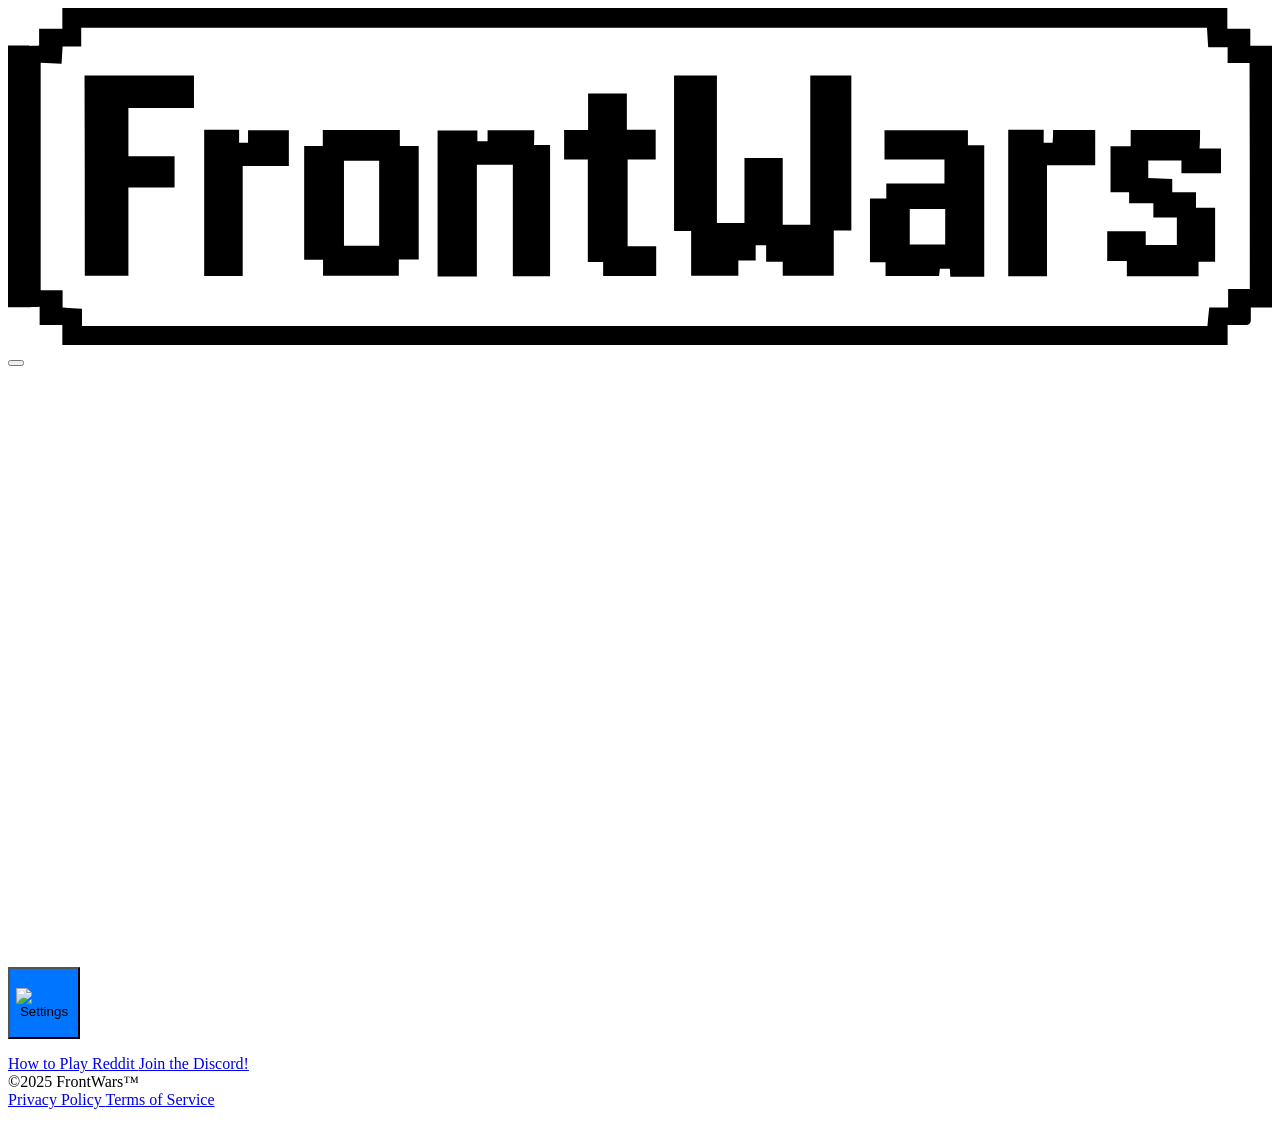
==== src/client/index.html @ ddb1c9b5 "hide left ad and refresh ads" ====
<!doctype html>
<html lang="en" class="h-full">
  <head>
    <meta charset="UTF-8" />
    <meta
      name="viewport"
      content="width=device-width, initial-scale=1.0, user-scalable=no"
    />
    <title>FrontWars</title>
    <link rel="manifest" href="../../resources/manifest.json" />
    <link
      rel="icon"
      type="image/x-icon"
      href="../../resources/images/Favicon.svg"
    />

    <!-- SEO -->
    <link rel="canonical" href="https://frontwars.io/" />
    <meta
      name="description"
      content="Conquer the world in this multiplayer battle royale! Expand your nation, eliminate opponents, and dominate the map in this fast-paced IO game."
    />

    <!-- Open Graph -->
    <meta property="og:url" content="https://frontwars.io/" />
    <meta property="og:title" content="FrontWars - Battle Royale" />
    <meta
      property="og:description"
      content="Conquer the world in this multiplayer battle royale! Expand your nation, eliminate opponents, and dominate the map in this fast-paced IO game."
    />
    <meta
      property="og:image"
      content="https://frontwars.io/resources/images/GameplayScreenshot.png"
    />
    <meta property="og:type" content="game" />

    <!-- Critical CSS to prevent FOUC -->
    <style>
      .preload * {
        -webkit-transition: none !important;
        -moz-transition: none !important;
        -ms-transition: none !important;
        -o-transition: none !important;
        transition: none !important;
      }

      html {
        visibility: visible;
        opacity: 1;
      }

      html.preload {
        visibility: hidden;
        opacity: 0;
      }

      /* Prevent vertical scrolling on main page */
      html,
      body {
        overflow: hidden;
      }

      main {
        height: 100%;
      }

      .bg-image {
        content: "";
        background-image: url("/images/EuropeBackground.webp");
        background-position: center;
        background-attachment: fixed;
        background-size: cover;
        position: fixed;
        top: 0;
        left: 0;
        width: 100%;
        height: 100%;
        filter: blur(4px);
        z-index: -1;
      }

      .dark .bg-image {
        filter: blur(4px) brightness(0.4) saturate(0.3) contrast(1.2);
      }

      /* display:none if child has class parent-hidden since we can't use shadow DOM in Lit due to Tailwind */
      .component-hideable:has(> .parent-hidden) {
        display: none;
      }

      /* Hide side banners on small screens */
      @media (max-width: 928px) {
        #cg-banner-left,
        #cg-banner-right {
          display: none !important;
        }
      }

      /* Scale container based on screen height */
      .scale-container {
        transform-origin: top;
        transition: transform 0.3s ease-in-out;
      }
    </style>

    <!-- Immediate execution to prevent FOUC -->
    <script>
      document.documentElement.className = "preload";
    </script>

    <!-- Playwire ads -->
    <script>
      window.ramp = window.ramp || {};
      window.ramp.que = window.ramp.que || [];
      window.ramp.passiveMode = true;
    </script>

    <!-- Analytics -->
    <script
      async
      src="https://www.googletagmanager.com/gtag/js?id=AW-16702609763"
    ></script>
    <script>
      window.dataLayer = window.dataLayer || [];

      function gtag() {
        dataLayer.push(arguments);
      }

      gtag("js", new Date());
      gtag("config", "AW-16702609763");
    </script>
    <!-- Google tag (gtag.js) -->
    <script
      async
      src="https://www.googletagmanager.com/gtag/js?id=G-WQGQQ8RDN4"
    ></script>
    <script>
      window.dataLayer = window.dataLayer || [];
      function gtag() {
        dataLayer.push(arguments);
      }
      gtag("js", new Date());

      gtag("config", "G-WQGQQ8RDN4");
    </script>
  </head>

  <body
    class="h-full select-none font-sans min-h-screen bg-opacity-0 bg-cover bg-center bg-fixed transition-opacity duration-300 ease-in-out flex flex-col"
  >
    <div class="bg-image"></div>

    <gutter-ad-modal></gutter-ad-modal>

    <!-- Main container with responsive padding -->
    <main class="flex justify-center flex-grow">
      <div
        class="scale-container w-full flex justify-center items-center gap-4"
      >
        <!-- CrazyGames banners: left and right integrated in layout -->
        <!-- <div
          id="cg-banner-left"
          class="ad"
          style="width: 300px; height: 600px"
        ></div> -->
        <div class="container">
          <header class="l-header">
            <div class="l-header__content">
              <svg
                version="1.1"
                id="Layer_1"
                xmlns="http://www.w3.org/2000/svg"
                xmlns:xlink="http://www.w3.org/1999/xlink"
                viewBox="0 0 495.5 132.2"
                xml:space="preserve"
                fill="currentColor"
                class="l-header__logo"
              >
                <defs>
                  <linearGradient
                    id="logo-gradient"
                    x1="0%"
                    y1="0%"
                    x2="100%"
                    y2="0%"
                  >
                    <stop offset="0%" style="stop-color: #2563eb" />
                    <stop offset="100%" style="stop-color: #3b82f6" />
                  </linearGradient>
                </defs>

                <g>
                  <path
                    d="M314.5,85c-3.7,0-7.2,0-10.8,0c0-8.8,0-17.4,0-26.2c-5.1,0-9.9,0-15,0c0,8.6,0,17,0,25.5c-3.7,0-7.1,0-10.8,0
                    c0-19.3,0-38.5,0-57.8c-5.8,0-11.3,0-16.8,0c0,20.3,0,40.5,0,60.9c2.2,0,4.3,0,6.7,0c0,6,0,11.8,0,17.6c6.3,0,12.3,0,18.5,0
                    c0-2,0-3.9,0-6c2.3,0,4.5,0,6.8,0c0-2.1,0-4.1,0-6c1.4,0,2.6,0,4.1,0c0,2.2,0,4.3,0,6.5c2.2,0,4.3,0,6.5,0c0,1.9,0,3.7,0,5.5
                    c6.8,0,13.3,0,20,0c0-6,0-11.8,0-17.8c2.4,0,4.6,0,6.9,0c0-20.4,0-40.6,0-60.7c-5.4,0-10.7,0-16.1,0
                    C314.5,46.1,314.5,65.6,314.5,85z"
                  />
                  <path
                    d="M376.3,47.9c-11,0-21.8,0-32.7,0c0,3.8,0,7.5,0,11.5c7.9,0,15.6,0,23.5,0c0,3.3,0,6.3,0,9.4c-7.6,0-15.1,0-22.8,0
                    c0,2,0,3.8,0,5.9c-2.2,0-4.3,0-6.4,0c0,8.4,0,16.6,0,25c2,0,3.9,0,6.1,0c0,1.9,0,3.7,0,5.4c7.2,0,14.1,0,21,0c0.1-1,0.2-2,0.3-2.9
                    c1.4,0,2.6,0,3.9,0c0.1,1.1,0.1,2.1,0.2,3.2c4.5,0,8.9,0,13.3,0c0-17.2,0-34.3,0-51.6c-2.2,0-4.2,0-6.4,0
                    C376.3,51.7,376.3,49.8,376.3,47.9z M367.4,92.7c-4.6,0-9.2,0-13.9,0c0-4.6,0-9.2,0-13.9c4.6,0,9.2,0,13.9,0
                    C367.4,83.5,367.4,88.1,367.4,92.7z"
                  />
                  <path
                    d="M153.6,47.8c-10.2,0-20.1,0-30.2,0c0,2.2,0,4.2,0,6.3c-2.5,0-4.8,0-7.3,0c0,15,0,29.7,0,44.6c2.5,0,4.8,0,7.4,0
                    c0,2.2,0,4.3,0,6.3c10,0,19.8,0,29.7,0c0-2.2,0-4.2,0-6.4c2.7,0,5.3,0,7.8,0c0-14.9,0-29.6,0-44.5c-2.5,0-4.8,0-7.4,0
                    C153.6,51.9,153.6,49.9,153.6,47.8z M145.5,93.2c-4.6,0-9.1,0-13.8,0c0-11,0-22,0-33.3c4.6,0,9.1,0,13.8,0
                    C145.5,71,145.5,82,145.5,93.2z"
                  />
                  <path
                    d="M206.3,47.9c-6.2,0-12.2,0-18.3,0c0,1.5,0,2.8,0,4.3c-1.4,0-2.6,0-4,0c0-1.4,0-2.8,0-4.2c-5.3,0-10.4,0-15.6,0
                    c0,19.2,0,38.2,0,57.3c5.1,0,10.2,0,15.4,0c0-14.8,0-29.4,0-43.9c4.8,0,9.4,0,14.1,0c0,14.7,0,29.2,0,43.8c4.9,0,9.7,0,14.6,0
                    c0-17.2,0-34.2,0-51.5c-2.2,0-4.2,0-6.3,0C206.3,51.6,206.3,49.8,206.3,47.9z"
                  />
                  <path
                    d="M30.1,105c5.8,0,11.4,0,17.1,0c0-11.6,0-23,0-34.6c6.2,0,12.2,0,18.1,0c0-4.2,0-8.2,0-12.3c-6.1,0-12.1,0-18.1,0
                    c0-6.4,0-12.6,0-18.9c8.7,0,17.2,0,25.7,0c0-4.3,0-8.4,0-12.7c-14.4,0-28.6,0-42.9,0C30.1,52.8,30.1,78.9,30.1,105z"
                  />
                  <path
                    d="M467.3,47.8c-9.2,0-18,0-27.2,0c0,2.2,0,4.2,0,6.4c-2.8,0-5.3,0-7.9,0c0,6.1,0,11.9,0,18c2.5,0,4.8,0,7.3,0
                    c0,1.5,0,2.8,0,4.3c3.2,0,6.2,0,9.5,0c0,1.9,0,3.6,0,5.6c3.3,0,6.3,0,9.2,0c0,3.7,0,7.2,0,10.8c-4.1,0-8,0-12.2,0
                    c0-1.9,0-3.6,0-5.4c-5.2,0-10.1,0-15.1,0c0,3.9,0,7.7,0,11.7c2.6,0,5,0,7.7,0c0,2.2,0,4.1,0,6c9.5,0,18.7,0,28.1,0
                    c0-1.9,0-3.6,0-5.7c2.4,0,4.5,0,6.5,0c0-7.1,0-14,0-21.2c-2.5,0-4.9,0-7.5,0c0-2.1,0-4,0-6.1c-3.1,0-6,0-9.3,0c0-1.9,0-3.5,0-5.2
                    c-3.3-0.1-6.3-0.3-9.4-0.4c0-2.4,0-4.6,0-6.8c4.3,0,8.5,0,13,0c0,1.7,0,3.3,0,5c5.3,0,10.4,0,15.5,0c0-3.3,0-6.4,0-9.7
                    c-2.8,0-5.5,0-8.4,0C467.3,52.4,467.3,50.1,467.3,47.8z"
                  />
                  <path
                    d="M242.9,59.4c3.8,0,7.3,0,11,0c0-4,0-7.7,0-11.7c-3.7,0-7.4,0-11.3,0c0-4.9,0-9.5,0-14.2c-5.2,0-10.1,0-15.2,0
                    c0,4.8,0,9.4,0,14.3c-3.3,0-6.4,0-9.4,0c0,3.9,0,7.7,0,11.6c3.1,0,6,0,9.3,0c0,13.6,0,26.8,0,40.2c2.1,0,3.9,0,6,0
                    c0,1.9,0,3.7,0,5.5c7.1,0,14,0,20.8,0c0-3.9,0-7.7,0-11.7c-3.8,0-7.6,0-11.2,0C242.9,81.9,242.9,70.7,242.9,59.4z"
                  />
                  <path
                    d="M409.5,52.8c-1.2,0-2.2,0-3.5,0c0-1.8,0-3.4,0-5.1c-4.8,0-9.3,0-13.9,0c0,19.2,0,38.2,0,57.5c5,0,9.9,0,15.2,0
                    c0-14.6,0-29,0-43.6c6.4,0,12.7,0,18.9,0c0-4.7,0-9.2,0-13.8c-5.5,0-10.9,0-16.5,0C409.7,49.6,409.6,51.2,409.5,52.8z"
                  />
                  <path
                    d="M94.1,52.8c-1.3,0-2.4,0-3.5,0c0-1.8,0-3.4,0-5.1c-4.6,0-9,0-13.7,0c0,19.3,0,38.3,0,57.4c5,0,9.9,0,15.1,0
                    c0-14.4,0-28.8,0-43.2c6.2,0,12.1,0,18.1,0c0-4.8,0-9.4,0-14c-5.4,0-10.6,0-16,0C94.1,49.7,94.1,51.3,94.1,52.8z"
                  />
                  <path
                    d="M487,14.8c0-2.2,0-4.4,0-6.7c-3.1,0-5.9,0-9,0c0-2.9,0-5.5,0-8.1C325.6,0,173.6,0,21.3,0c0,2.7,0,5.3,0,8.1
                    c-3.1,0-5.9,0-9.1,0c0,2.3,0,4.5,0,6.6c-1.4,0.1-2.6,0.1-3.7,0.2v-0.2H0v102.6h8.5c1.2-0.1,2.4-0.1,3.9-0.2c0,2.5,0,4.8,0,7.2
                    c3.1,0,5.9,0,8.9,0c0,2.6,0,5.1,0,7.8c152.4,0,304.5,0,456.8,0c0-2.8,0-5.3,0-7.8c2.3,0,4.4-0.1,6.5,0c2,0.1,2.6-0.7,2.6-2.2
                    c0-1.5,0-3.1,0-4.7c1.4,0,2.6,0,3.8,0h4.6V14.8H487z M486.8,110.2c-2.9,0-5.6,0-8.5,0c0,2.4,0,4.7,0,7.2c-2.6,0-5,0-7.4,0
                    c-0.3,2.5-0.5,4.8-0.7,7.3c-147,0-294,0-441.2,0c0-2.2,0-4.4,0-6.8c-2.6-0.2-5-0.3-7.6-0.5c0-2.2,0-4.5,0-6.8c-2.9,0-5.7,0-8.6,0
                    c0-29.7,0-59.3,0-89.1c2.7,0.1,5.2,0.3,8.2,0.4c0.1-2.3,0.3-4.5,0.4-6.8c2.4,0,4.7,0,7.3,0c0-2.5,0-4.8,0-7.4
                    c147.2,0,294.2,0,441.3,0c0.2,2.4,0.3,5,0.5,7.7c2.7,0,5,0,7.6,0c0,2.1,0,4.1,0,6.2c3,0,5.8,0,8.6,0
                    C486.8,51.1,486.8,80.5,486.8,110.2z"
                  />
                </g>
              </svg>

              <!-- <div id="game-version" class="l-header__highlightText text-center">
                Loading version...
              </div> -->
            </div>
          </header>

          <o-button
            id="login-discord"
            title="Initializing..."
            disable="true"
            block
          ></o-button>

          <o-button
            id="logout-discord"
            title="Log out"
            translationKey="main.log_out"
            visible="false"
            block
          ></o-button>

          <div class="container__row">
            <flag-input class="w-[20%] md:w-[15%]"></flag-input>
            <territory-patterns-modal class="w-[20%] md:w-[15%]">
              <button
                id="territory-patterns-input-preview-button"
                class="w-full border p-[4px] rounded-lg flex cursor-pointer border-black/30 dark:border-gray-300/60 bg-white/70 dark:bg-[rgba(55,65,81,0.7)] justify-center"
                title="Pick a pattern!"
              ></button>
            </territory-patterns-modal>
            <username-input class="relative w-full"></username-input>
            <news-button
              class="w-[20%] md:w-[15%] component-hideable"
            ></news-button>
          </div>
          <div>
            <public-lobby class="block"></public-lobby>
          </div>
          <div class="container__row container__row--equal">
            <o-button
              id="host-lobby-button"
              title="Create Lobby"
              translationKey="main.create_lobby"
              block
              secondary
            ></o-button>
            <o-button
              id="join-private-lobby-button"
              title="Join Lobby"
              translationKey="main.join_lobby"
              block
              secondary
            ></o-button>
            <!-- <o-button
            id="chat-button"
            title="Chat Test"
            block
            secondary
          ></o-button> -->
          </div>

          <o-button
            id="single-player"
            title="Single Player"
            translationKey="main.single_player"
            block
          ></o-button>

          <o-button
            id="help-button"
            title="Instructions"
            translationKey="main.instructions"
            block
            secondary
          ></o-button>
          <div class="container__row">
            <lang-selector class="w-full"></lang-selector>
          </div>
          <!-- <div
            id="cg-banner-bottom"
            class="ad w-full mt-4"
            style="height: 90px"
          ></div> -->
        </div>
        <div
          id="cg-banner-right"
          class="ad"
          style="width: 300px; height: 600px"
        ></div>
      </div>
    </main>

    <!-- User Setting -->
    <button
      id="settings-button"
      title="Settings"
      class="fixed bottom-4 right-4 z-50 rounded-full p-2 shadow-lg transition-colors duration-300 flex items-center justify-center"
      style="width: 4.5rem; height: 4.5rem; background-color: #0075ff"
    >
      <img
        src="../../resources/images/SettingIconWhite.svg"
        alt="Settings"
        style="width: 72px; height: 72px"
      />
    </button>

    <!-- Game components -->
    <div id="customMenu" class="mt-4 sm:mt-6 lg:mt-8">
      <ul></ul>
    </div>
    <div id="app"></div>
    <div id="radialMenu" class="radial-menu"></div>
    <div class="flex gap-2 fixed right-[10px] top-[10px] z-50 flex-col">
      <options-menu></options-menu>
      <player-info-overlay></player-info-overlay>
    </div>
    <div
      class="fixed bottom-[30px] sm:bottom-auto sm:top-[20px] z-50 mx-auto max-w-max inset-x-0 items-center"
    >
      <heads-up-message></heads-up-message>
    </div>

    <div
      class="bottom-0 w-full flex-col-reverse sm:flex-row z-50 md:w-[320px]"
      style="position: fixed; pointer-events: none"
    >
      <div
        class="w-full md:w-2/3 md:fixed sm:right-0 md:bottom-0 md:flex flex-col items-end"
        style="pointer-events: none"
      >
        <chat-display></chat-display>
        <events-display></events-display>
      </div>
      <div style="pointer-events: auto">
        <control-panel></control-panel>
      </div>
    </div>

    <!-- Footer section -->
    <footer class="l-footer">
      <div class="l-footer__content">
        <div class="l-footer__col">
          <a
            href="https://youtu.be/jvHEvbko3uw?si=znspkP84P76B1w5I"
            data-i18n="main.how_to_play"
            class="t-link"
            target="_blank"
          >
            How to Play
          </a>
          <a
            href="https://www.reddit.com/r/FrontWars/"
            class="t-link"
            target="_blank"
          >
            Reddit
          </a>
          <a
            target="_blank"
            href="https://discord.gg/cuF4d6UMG3"
            class="t-link"
          >
            <span data-i18n="main.join_discord"> Join the Discord! </span>
          </a>
        </div>
        <div class="l-footer__col t-text-white">
          <div class="t-link inline-flex items-center space-x-2">
            ©2025 FrontWars™
          </div>
          <a
            href="/privacy-policy.html"
            data-i18n="main.privacy_policy"
            class="t-link"
            target="_blank"
          >
            Privacy Policy
          </a>
          <a
            href="/terms-of-service.html"
            data-i18n="main.terms_of_service"
            class="t-link"
            target="_blank"
          >
            Terms of Service
          </a>
          <p style="text-align: center"></p>
        </div>
      </div>
    </footer>
    <!-- Game modals and overlays -->
    <single-player-modal></single-player-modal>
    <host-lobby-modal></host-lobby-modal>
    <join-private-lobby-modal></join-private-lobby-modal>
    <emoji-table></emoji-table>
    <build-menu></build-menu>
    <win-modal></win-modal>
    <game-starting-modal></game-starting-modal>
    <game-top-bar></game-top-bar>
    <unit-display></unit-display>
    <div class="flex fixed top-[20px] right-[20px] z-[1000] items-start gap-2">
      <replay-panel></replay-panel>
      <game-right-sidebar></game-right-sidebar>
    </div>
    <settings-modal></settings-modal>
    <player-panel></player-panel>
    <help-modal></help-modal>
    <dark-mode-button></dark-mode-button>
    <alert-frame></alert-frame>
    <chat-modal></chat-modal>
    <user-setting></user-setting>
    <multi-tab-modal></multi-tab-modal>
    <news-modal></news-modal>
    <game-left-sidebar></game-left-sidebar>
    <spawn-ad></spawn-ad>
    <flag-input-modal></flag-input-modal>
    <fps-display></fps-display>
    <language-modal></language-modal>

    <!-- Scripts -->
    <script>
      // Remove preload class after everything is loaded
      window.addEventListener("load", function () {
        requestAnimationFrame(() => {
          document.documentElement.classList.remove("preload");
        });
      });
    </script>

    <!-- Adaptive JS scaling for .scale-container -->
    <script>
      (function () {
        function vh(v) {
          var h = Math.max(
            document.documentElement.clientHeight,
            window.innerHeight || 0,
          );
          return (v * h) / 100;
        }

        function vw(v) {
          var w = Math.max(
            document.documentElement.clientWidth,
            window.innerWidth || 0,
          );
          return (v * w) / 100;
        }

        function gcd(a = window.innerWidth, b = window.innerHeight) {
          return b == 0 ? a : gcd(b, a % b);
        }

        function computeScale() {
          var height = Math.max(
            document.documentElement.clientHeight,
            window.innerHeight || 0,
          );
          var baseHeight = 892;
          if (height >= baseHeight) return 1;
          return Math.min(1, height / baseHeight);
        }

        var ticking = false;

        function applyScale() {
          var container = document.querySelector(".scale-container");
          if (!container) return;
          var scale = computeScale();
          container.style.transform = "scale(" + scale + ")";
        }

        function onResize() {
          if (ticking) return;
          ticking = true;
          requestAnimationFrame(function () {
            applyScale();
            ticking = false;
          });
        }

        window.addEventListener("resize", onResize);
        window.addEventListener("DOMContentLoaded", applyScale);
        // Fallback for late-mounted content
        onResize();
      })();
    </script>

    <!-- Playwire ads -->
    <script async src="//cdn.intergient.com/1025558/75940/ramp.js"></script>

    <!-- Analytics -->
    <script
      defer
      src="https://static.cloudflareinsights.com/beacon.min.js"
      data-cf-beacon='{"token": "03d93e6fefb349c28ee69b408fa25a13"}'
    ></script>
  </body>
</html>
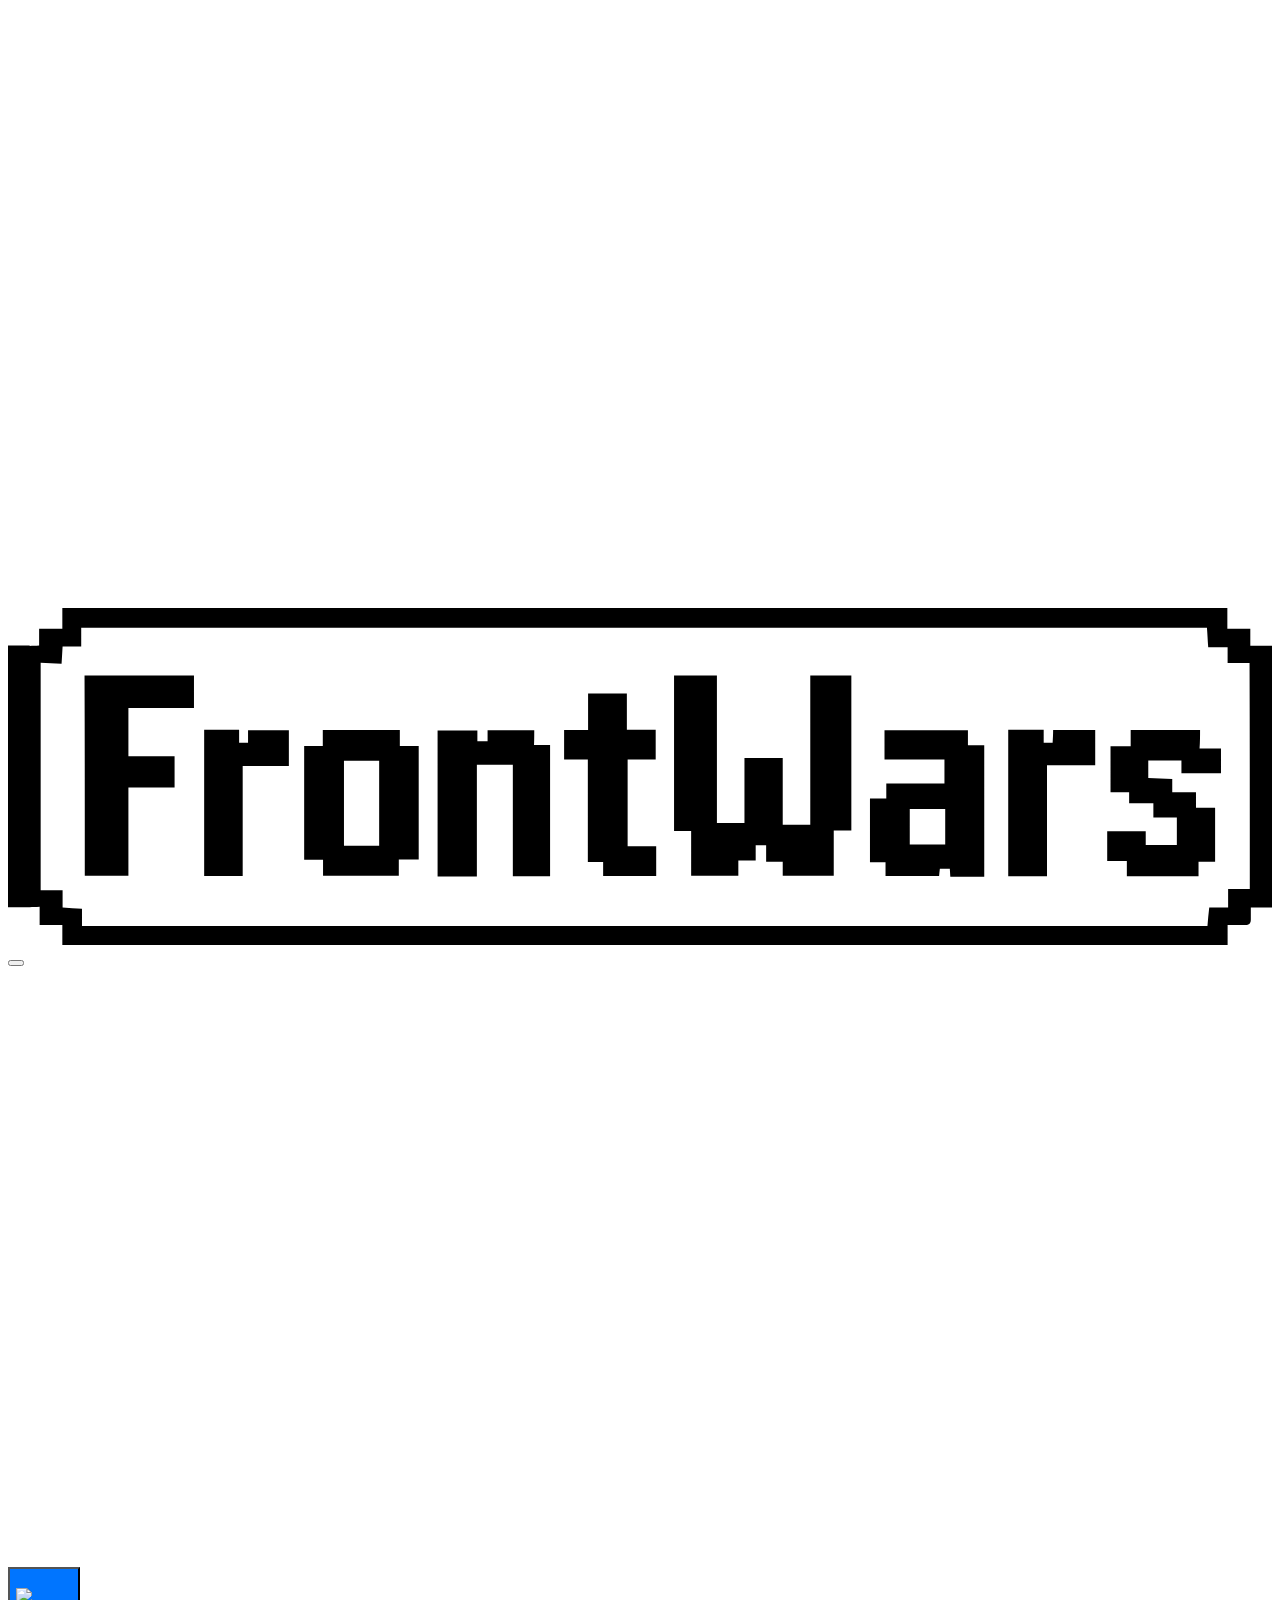
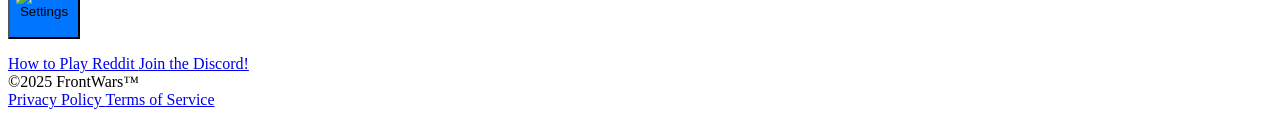
==== commit 9a78ae4a: "fix menu layout" ====
--- a/src/client/index.html
+++ b/src/client/index.html
@@ -89,6 +89,11 @@
       }
 
       /* Hide side banners on small screens */
+      @media (max-width: 1180px) {
+        #cg-banner-left {
+          display: none !important;
+        }
+      }
       @media (max-width: 928px) {
         #cg-banner-left,
         #cg-banner-right {
@@ -159,11 +164,11 @@
         class="scale-container w-full flex justify-center items-center gap-4"
       >
         <!-- CrazyGames banners: left and right integrated in layout -->
-        <!-- <div
+        <div
           id="cg-banner-left"
           class="ad"
           style="width: 300px; height: 600px"
-        ></div> -->
+        ></div>
         <div class="container">
           <header class="l-header">
             <div class="l-header__content">
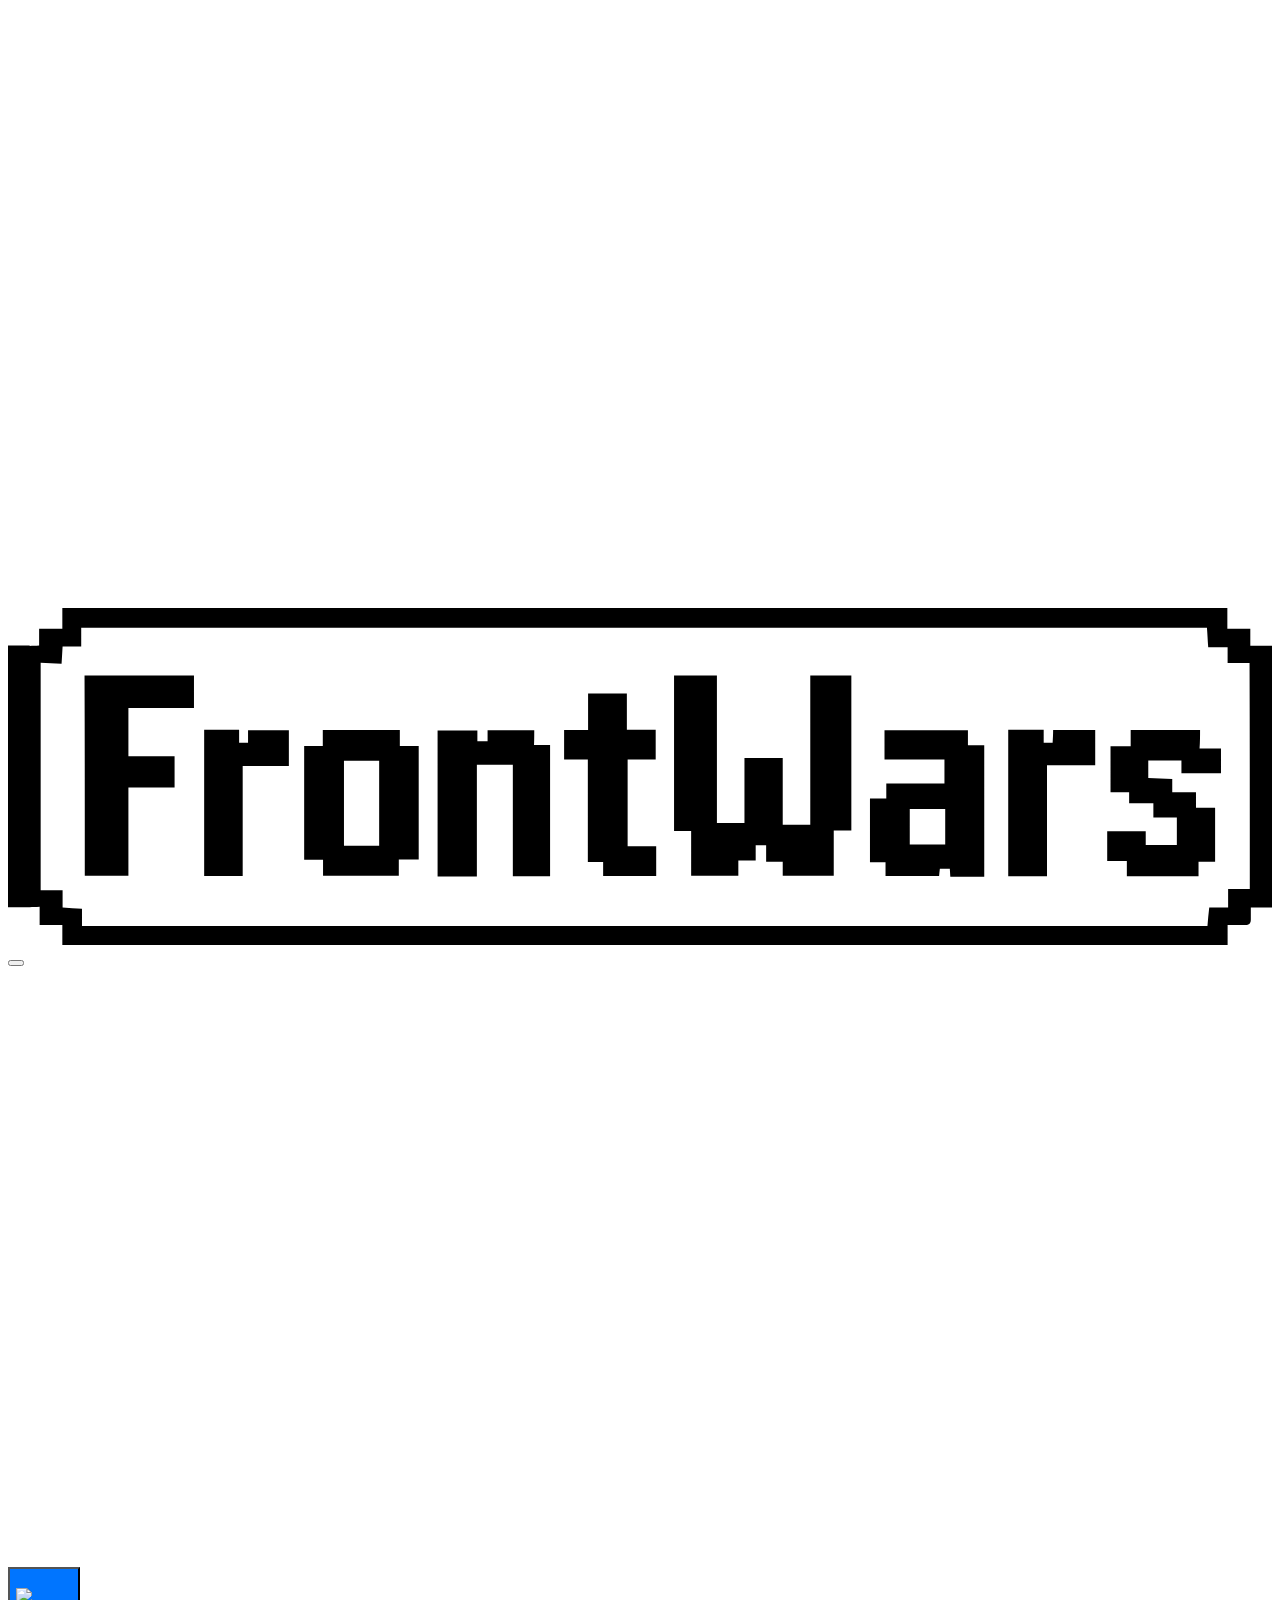
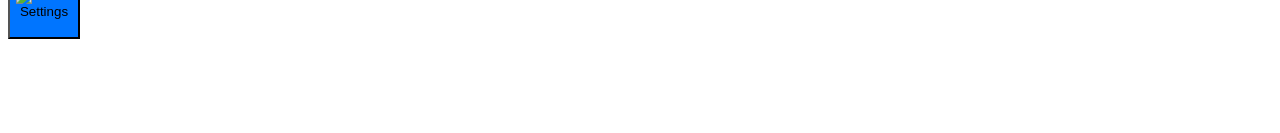
==== commit 118a735d: "gpl credit" ====
--- a/src/client/index.html
+++ b/src/client/index.html
@@ -1,6 +1,15 @@
 <!doctype html>
 <html lang="en" class="h-full">
   <head>
+    <!-- Google tag (gtag.js) -->
+<script async src="https://www.googletagmanager.com/gtag/js?id=G-F5P8MBF1TZ"></script>
+<script>
+  window.dataLayer = window.dataLayer || [];
+  function gtag(){dataLayer.push(arguments);}
+  gtag('js', new Date());
+
+  gtag('config', 'G-F5P8MBF1TZ');
+</script>
     <meta charset="UTF-8" />
     <meta
       name="viewport"
@@ -88,18 +97,7 @@
         display: none;
       }
 
-      /* Hide side banners on small screens */
-      @media (max-width: 1180px) {
-        #cg-banner-left {
-          display: none !important;
-        }
-      }
-      @media (max-width: 928px) {
-        #cg-banner-left,
-        #cg-banner-right {
-          display: none !important;
-        }
-      }
+      /* Hide side banners on small screens - handled by JavaScript for scale-aware behavior */
 
       /* Scale container based on screen height */
       .scale-container {
@@ -118,36 +116,6 @@
       window.ramp = window.ramp || {};
       window.ramp.que = window.ramp.que || [];
       window.ramp.passiveMode = true;
-    </script>
-
-    <!-- Analytics -->
-    <script
-      async
-      src="https://www.googletagmanager.com/gtag/js?id=AW-16702609763"
-    ></script>
-    <script>
-      window.dataLayer = window.dataLayer || [];
-
-      function gtag() {
-        dataLayer.push(arguments);
-      }
-
-      gtag("js", new Date());
-      gtag("config", "AW-16702609763");
-    </script>
-    <!-- Google tag (gtag.js) -->
-    <script
-      async
-      src="https://www.googletagmanager.com/gtag/js?id=G-WQGQQ8RDN4"
-    ></script>
-    <script>
-      window.dataLayer = window.dataLayer || [];
-      function gtag() {
-        dataLayer.push(arguments);
-      }
-      gtag("js", new Date());
-
-      gtag("config", "G-WQGQQ8RDN4");
     </script>
   </head>
 
@@ -402,12 +370,12 @@
       <div class="l-footer__content">
         <div class="l-footer__col">
           <a
-            href="https://youtu.be/jvHEvbko3uw?si=znspkP84P76B1w5I"
+            href="https://frontwars.io/about.txt"
             data-i18n="main.how_to_play"
             class="t-link"
             target="_blank"
           >
-            How to Play
+            About
           </a>
           <a
             href="https://www.reddit.com/r/FrontWars/"
@@ -527,14 +495,43 @@
           if (!container) return;
           var scale = computeScale();
           container.style.transform = "scale(" + scale + ")";
+          updateBannerVisibility(scale);
+        }
+
+        function updateBannerVisibility(scale) {
+          var leftBanner = document.getElementById("cg-banner-left");
+          var rightBanner = document.getElementById("cg-banner-right");
+
+          if (!leftBanner || !rightBanner) return;
+
+          var width =
+            Math.max(
+              document.documentElement.clientWidth,
+              window.innerWidth || 0,
+            ) / scale;
+
+          // Calculate scaled breakpoints
+          var leftBannerBreakpoint = 980 / scale;
+          var bothBannersBreakpoint = 720 / scale;
+
+          if (width <= bothBannersBreakpoint) {
+            // Hide both banners
+            leftBanner.style.display = "none";
+            rightBanner.style.display = "none";
+          } else if (width <= leftBannerBreakpoint) {
+            // Hide only left banner
+            leftBanner.style.display = "none";
+            rightBanner.style.display = "block";
+          } else {
+            // Show both banners
+            leftBanner.style.display = "block";
+            rightBanner.style.display = "block";
+          }
         }
 
         function onResize() {
-          if (ticking) return;
-          ticking = true;
           requestAnimationFrame(function () {
             applyScale();
-            ticking = false;
           });
         }
 
@@ -547,12 +544,5 @@
 
     <!-- Playwire ads -->
     <script async src="//cdn.intergient.com/1025558/75940/ramp.js"></script>
-
-    <!-- Analytics -->
-    <script
-      defer
-      src="https://static.cloudflareinsights.com/beacon.min.js"
-      data-cf-beacon='{"token": "03d93e6fefb349c28ee69b408fa25a13"}'
-    ></script>
   </body>
 </html>
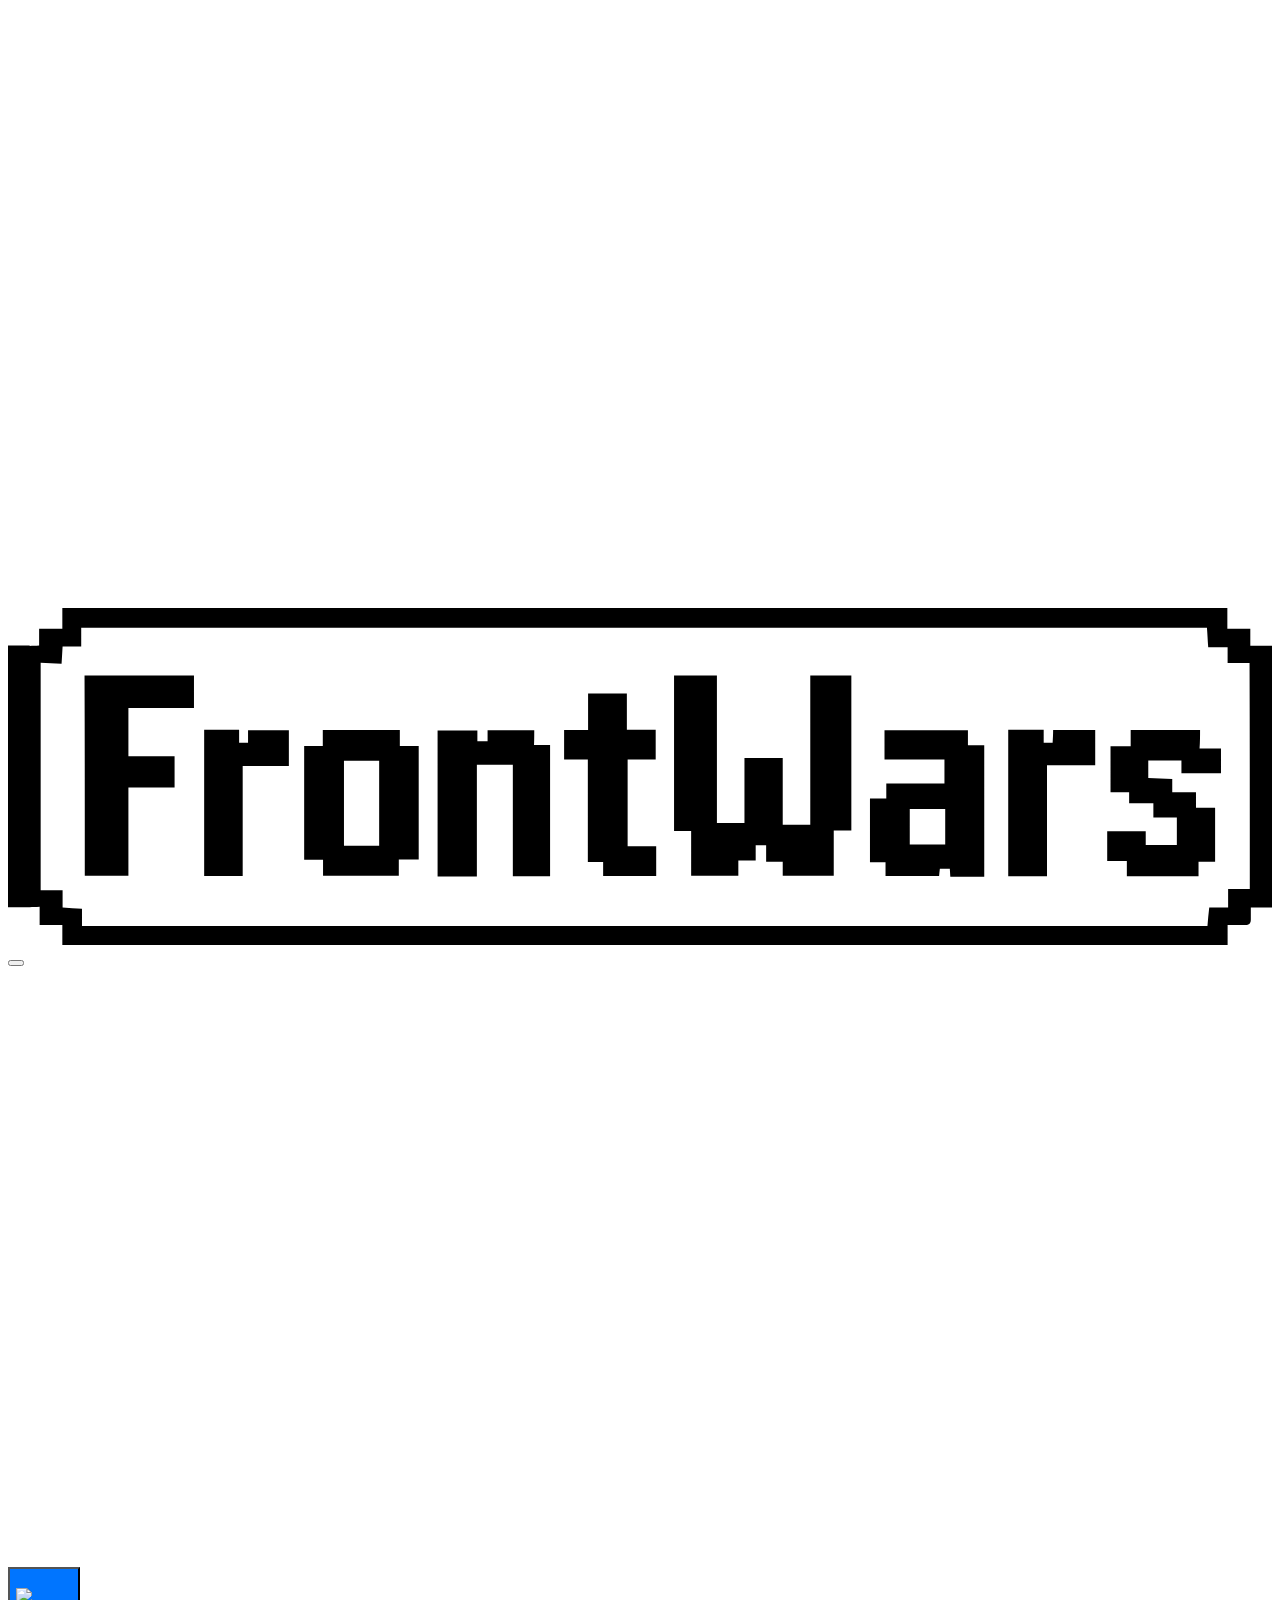
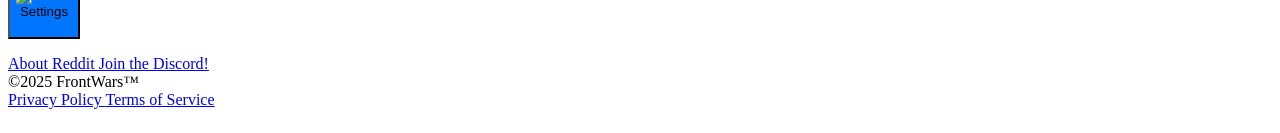
==== commit fe7c3d2c: "about" ====
--- a/src/client/index.html
+++ b/src/client/index.html
@@ -371,7 +371,6 @@
         <div class="l-footer__col">
           <a
             href="https://frontwars.io/about.txt"
-            data-i18n="main.how_to_play"
             class="t-link"
             target="_blank"
           >
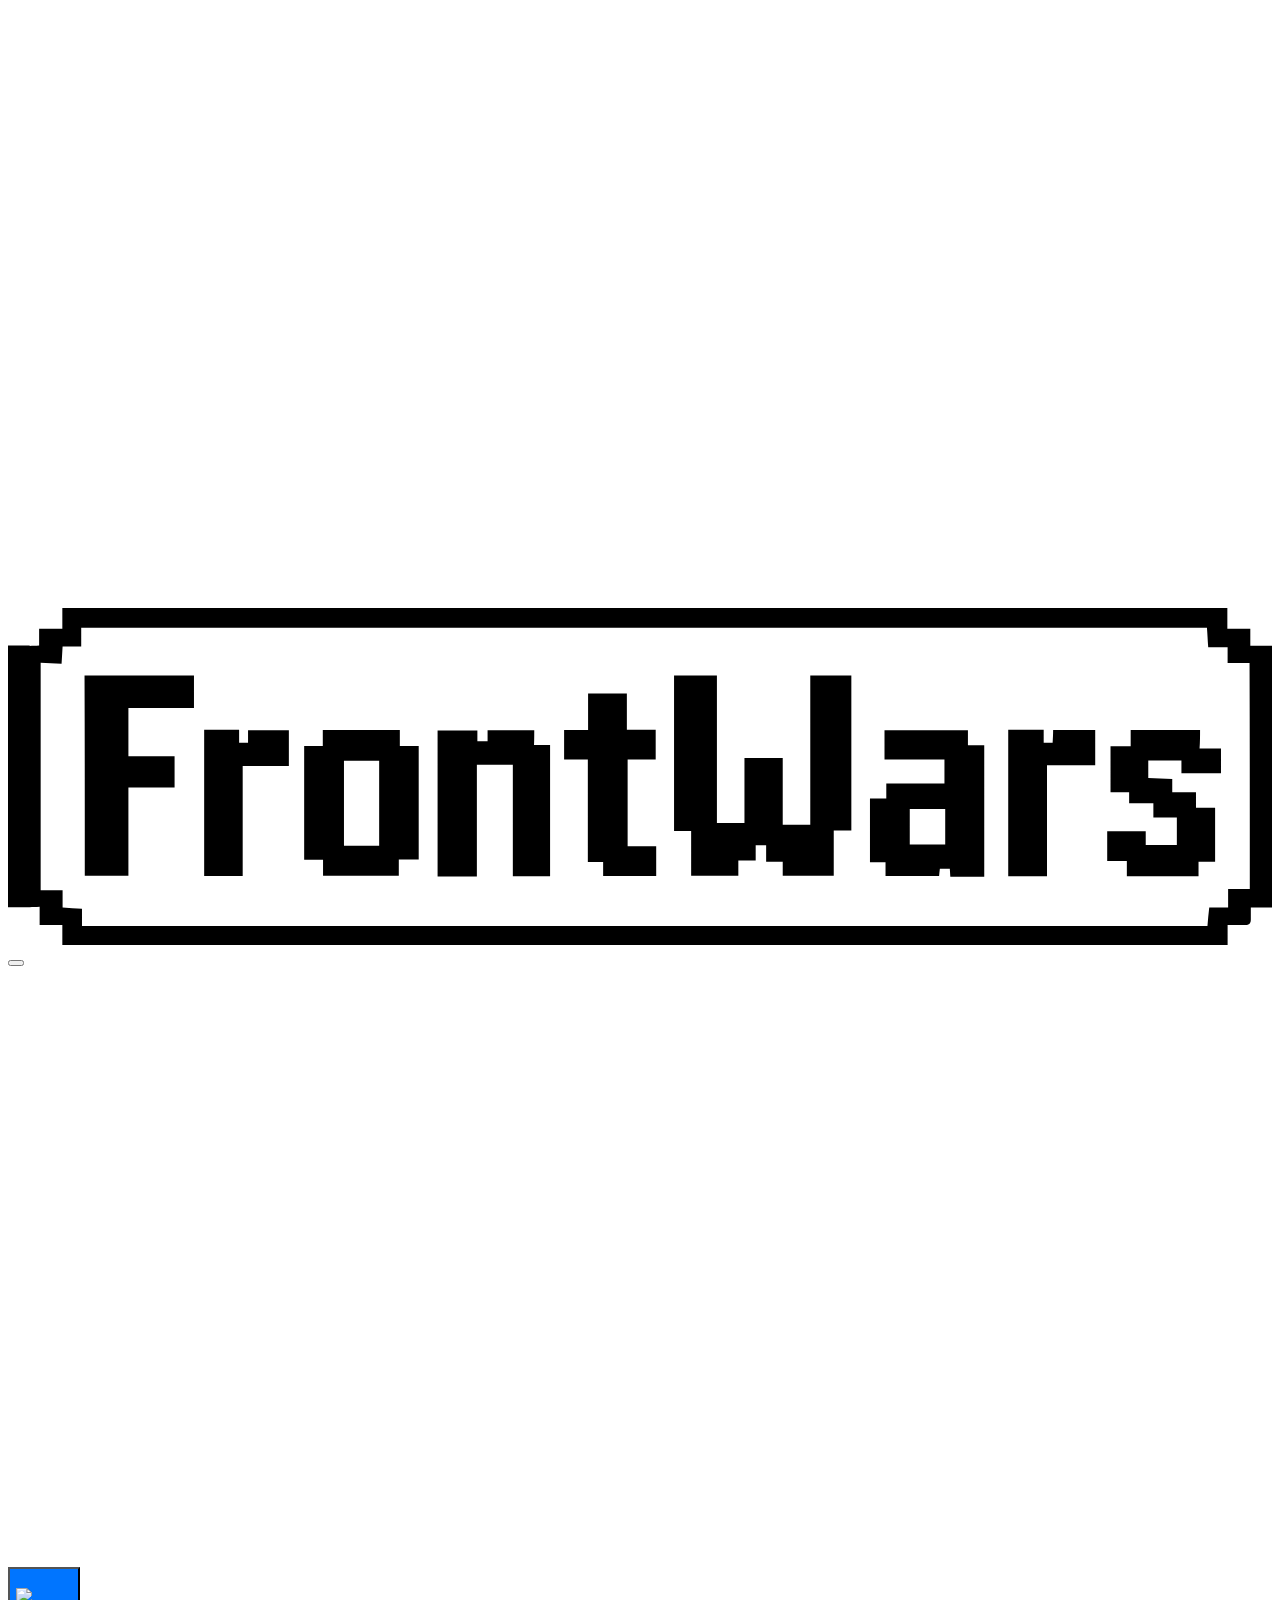
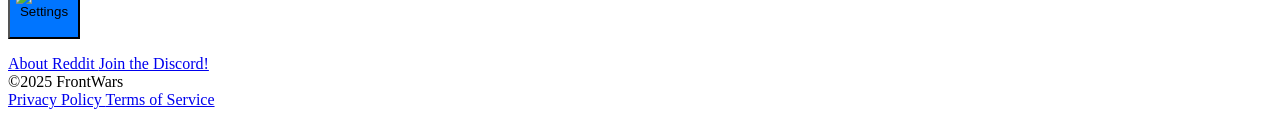
==== commit e2afb18c: "new" ====
--- a/src/client/index.html
+++ b/src/client/index.html
@@ -393,7 +393,7 @@
         </div>
         <div class="l-footer__col t-text-white">
           <div class="t-link inline-flex items-center space-x-2">
-            ©2025 FrontWars™
+            ©2025 FrontWars
           </div>
           <a
             href="/privacy-policy.html"
